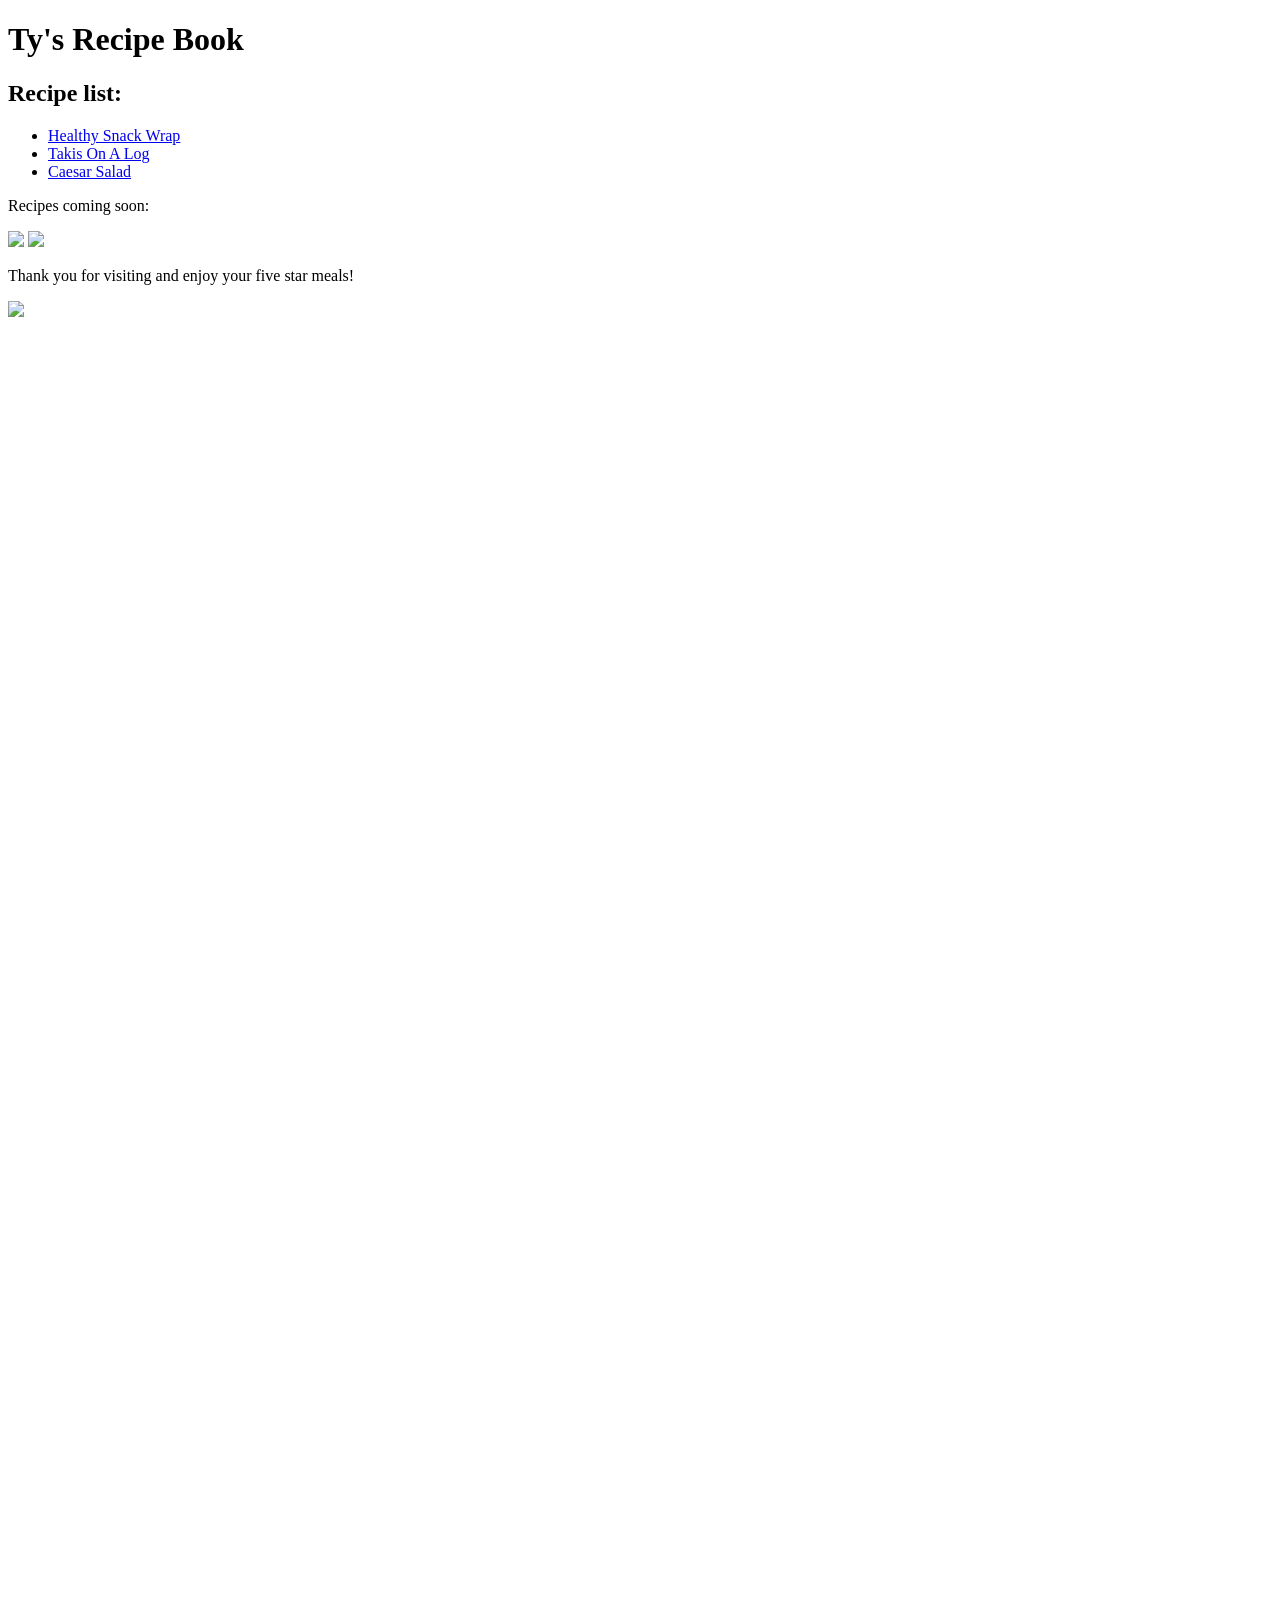
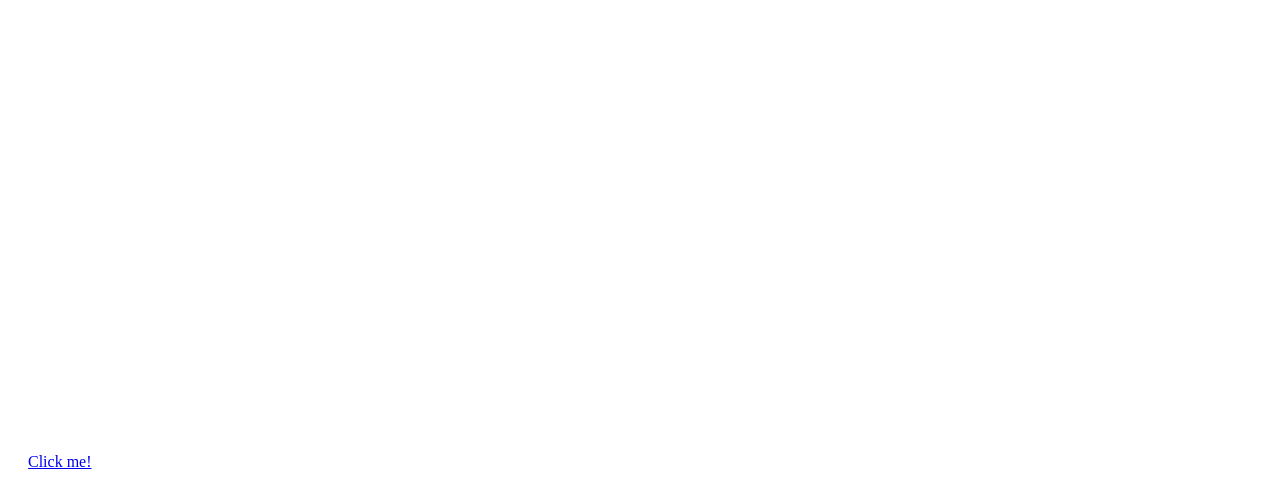
==== recipe-book/index.html @ 10555765 "Adding recipe book folder" ====
<!DOCTYPE html>
<html>
<head>
	<meta charset="utf-8">
	<meta name="viewport" content="width=device-width, initial-scale=1">
	<title>Ty's Recipe Book</title>
</head>
<body>
	<h1>Ty's Recipe Book</h1>
	<h2>Recipe list:</h2>
<ul>
	<li><a href="file:///Users/ty/programming2-sp2023/recipe-book/recipe1.html" target="_blank">Healthy Snack Wrap</a></li>
	<li><a href="file:///Users/ty/programming2-sp2023/recipe-book/recipe2.html" target="_blank">Takis On A Log</a></li>
	<li><a href="file:///Users/ty/programming2-sp2023/recipe-book/recipe3.html" target="_blank">Caesar Salad</a></li>
</ul>
<p></p>
<p></p>
<p></p>
<p></p>
<p>Recipes coming soon:</p>
<img src="https://preview.redd.it/pktduxhdtdm51.jpg?width=640&crop=smart&auto=webp&v=enabled&s=c8bdc6d3ee25f889be49ede0de18ad2b367baa48" style="width:35%; height: auto;">
<img src="https://preview.redd.it/ux3otm9utuj81.jpg?width=640&crop=smart&auto=webp&v=enabled&s=d9de998decfdd02dcce1a927ca6da32e3e1a53ef" style="width:35%; height: auto;">
<p></p>
<p>Thank you for visiting and enjoy your five star meals!</p>
<img src="https://pagesix.com/wp-content/uploads/sites/3/2022/12/Shaquille-ONeal-weight-loss_45.jpg?quality=75&strip=all&w=1024" style="width:35%; height: auto; margin-bottom: 1750px;"> 
<!-- to add distance to bottom of page where this link is placed -->
<a href="file:///Users/ty/programming2-sp2023/recipe-book/horror.html">Click me!</a>
</body>
</html>
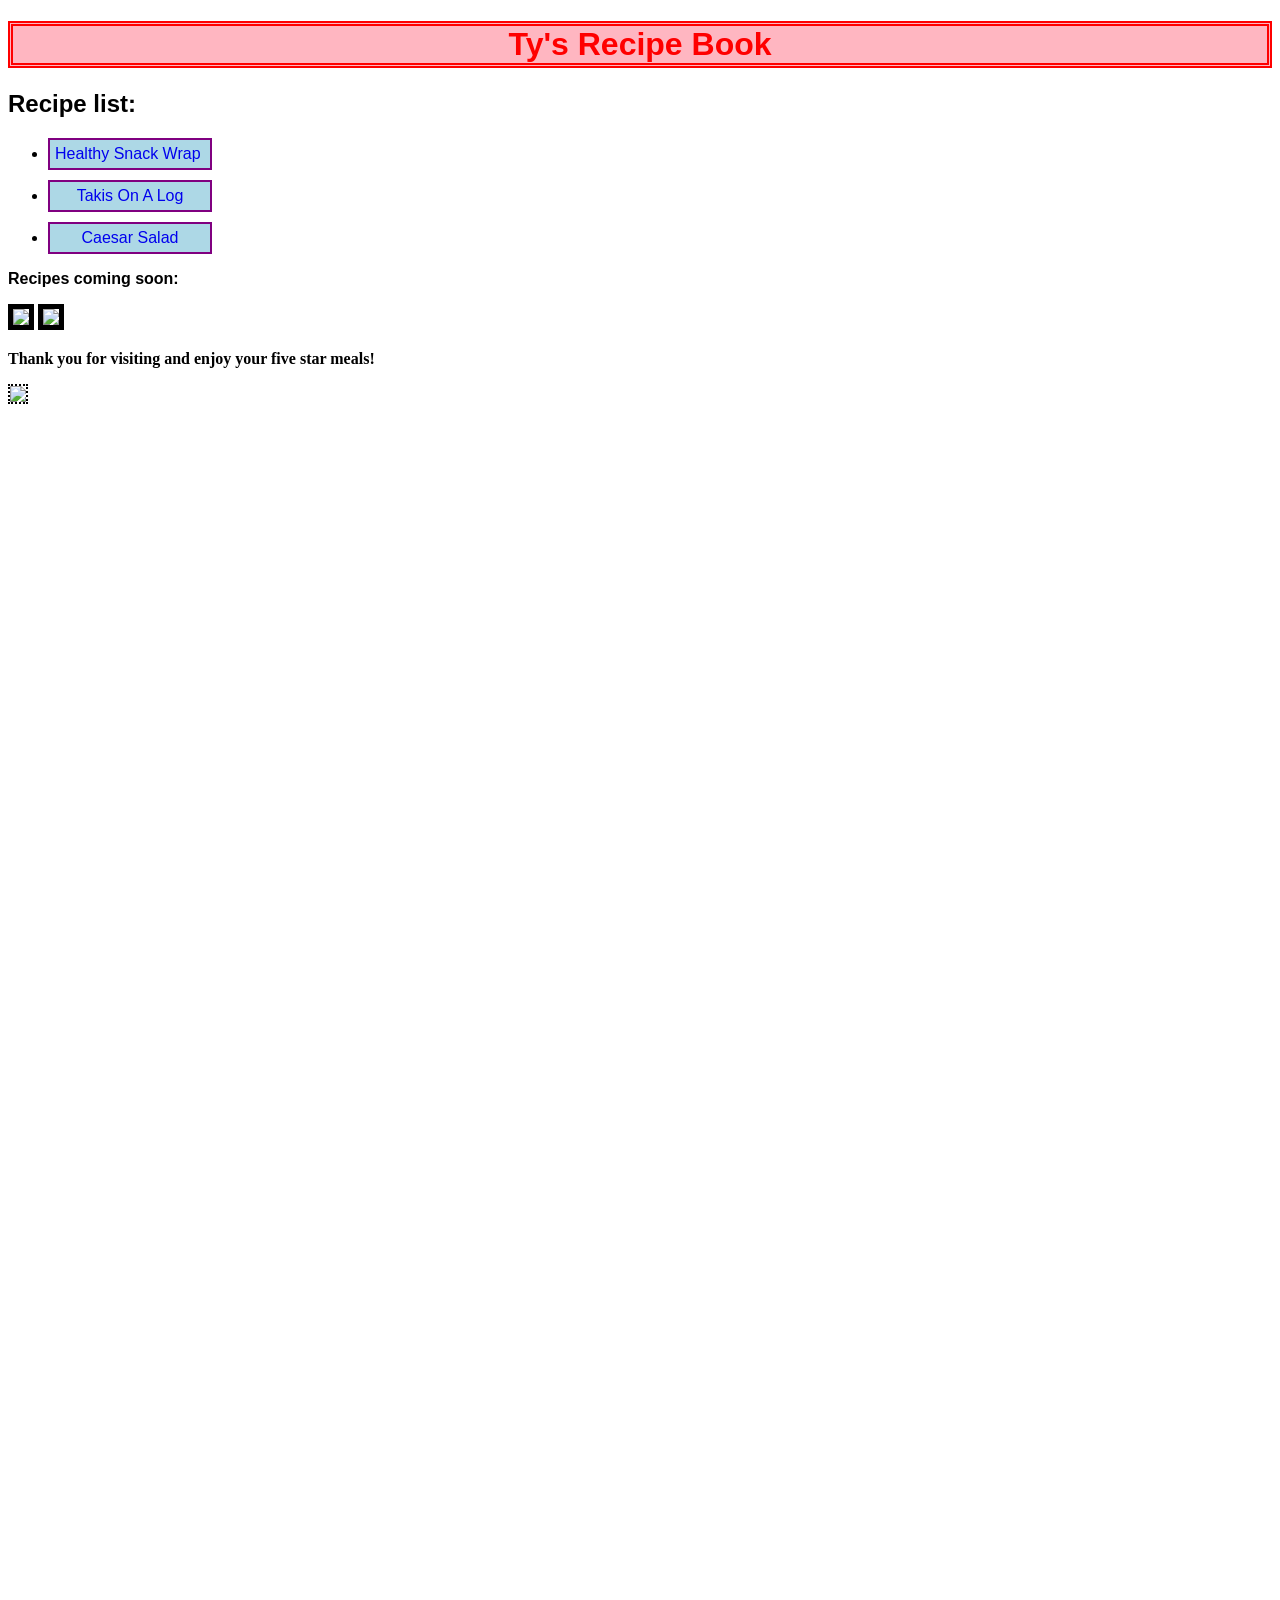
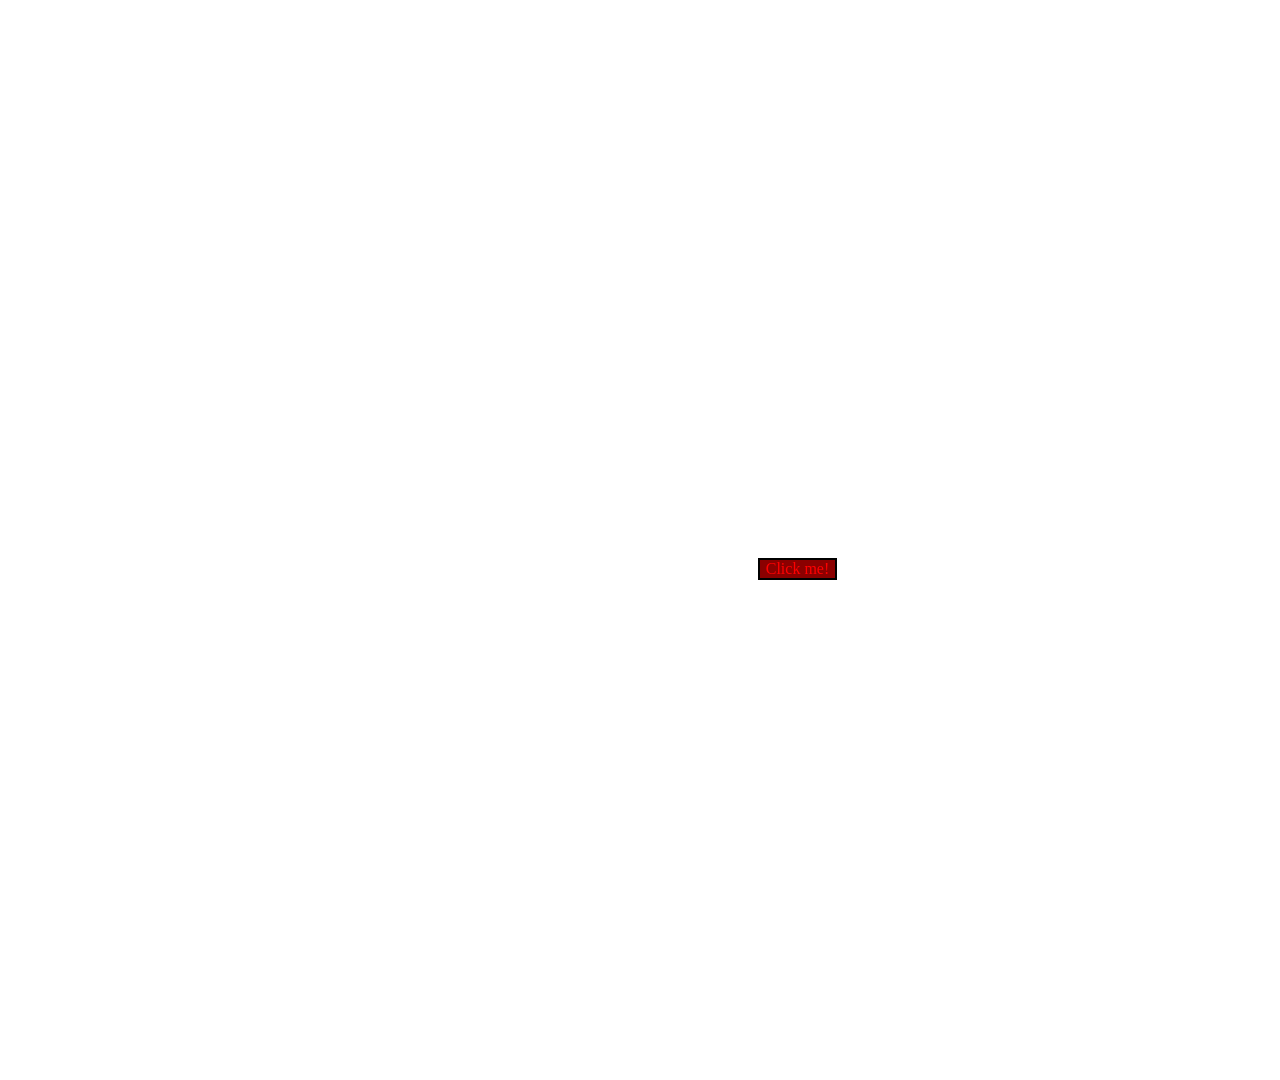
==== commit ee79b574: "recipe book" ====
--- a/recipe-book/index.html
+++ b/recipe-book/index.html
@@ -4,26 +4,27 @@
 	<meta charset="utf-8">
 	<meta name="viewport" content="width=device-width, initial-scale=1">
 	<title>Ty's Recipe Book</title>
+	<link rel="stylesheet" href="recipe-styles.css">
 </head>
 <body>
-	<h1>Ty's Recipe Book</h1>
-	<h2>Recipe list:</h2>
+	<h1 class="title">Ty's Recipe Book</h1>
+	<h2 class="headings">Recipe list:</h2>
 <ul>
-	<li><a href="file:///Users/ty/programming2-sp2023/recipe-book/recipe1.html" target="_blank">Healthy Snack Wrap</a></li>
-	<li><a href="file:///Users/ty/programming2-sp2023/recipe-book/recipe2.html" target="_blank">Takis On A Log</a></li>
-	<li><a href="file:///Users/ty/programming2-sp2023/recipe-book/recipe3.html" target="_blank">Caesar Salad</a></li>
+	<li><a id="snack-wrap" href="recipe1.html">Healthy Snack Wrap</a></li>
+	<li><a id="takis" href="recipe2.html">Takis On A Log</a></li>
+	<li><a id="caesar" href="recipe3.html">Caesar Salad</a></li>
 </ul>
 <p></p>
 <p></p>
 <p></p>
 <p></p>
-<p>Recipes coming soon:</p>
-<img src="https://preview.redd.it/pktduxhdtdm51.jpg?width=640&crop=smart&auto=webp&v=enabled&s=c8bdc6d3ee25f889be49ede0de18ad2b367baa48" style="width:35%; height: auto;">
-<img src="https://preview.redd.it/ux3otm9utuj81.jpg?width=640&crop=smart&auto=webp&v=enabled&s=d9de998decfdd02dcce1a927ca6da32e3e1a53ef" style="width:35%; height: auto;">
+<p id="recipelist">Recipes coming soon:</p>
+<img class="food-images" src="https://preview.redd.it/pktduxhdtdm51.jpg?width=640&crop=smart&auto=webp&v=enabled&s=c8bdc6d3ee25f889be49ede0de18ad2b367baa48" style="width:35%; height: auto;">
+<img class="food-images" src="https://preview.redd.it/ux3otm9utuj81.jpg?width=640&crop=smart&auto=webp&v=enabled&s=d9de998decfdd02dcce1a927ca6da32e3e1a53ef" style="width:35%; height: auto;">
 <p></p>
-<p>Thank you for visiting and enjoy your five star meals!</p>
-<img src="https://pagesix.com/wp-content/uploads/sites/3/2022/12/Shaquille-ONeal-weight-loss_45.jpg?quality=75&strip=all&w=1024" style="width:35%; height: auto; margin-bottom: 1750px;"> 
+<p id="thanks">Thank you for visiting and enjoy your five star meals!</p>
+<img id="shaq" src="https://pagesix.com/wp-content/uploads/sites/3/2022/12/Shaquille-ONeal-weight-loss_45.jpg?quality=75&strip=all&w=1024" style="width:35%; height: auto; margin-bottom: 1750px;"> 
 <!-- to add distance to bottom of page where this link is placed -->
-<a href="file:///Users/ty/programming2-sp2023/recipe-book/horror.html">Click me!</a>
+<a id="horror" href="horror.html">Click me!</a>
 </body>
 </html>
--- a/recipe-book/recipe-styles.css
+++ b/recipe-book/recipe-styles.css
@@ -0,0 +1,138 @@
+.return-home-button {
+	border: 2px solid purple;
+	background-color: lightskyblue;
+	font-color: black;
+	display: block;
+	height: auto;
+	weight: auto;
+	margin-left: 50px;
+	padding-right: 0px;
+	width: 75px;
+	text-decoration: none;
+	text-align: center;
+}
+
+.title {
+	display: block;
+	color: red;
+	background-color: lightpink;
+	border: 5px double red;
+	text-align: center;
+	font-family: sans-serif;
+	font-weight: bold;
+	width: auto;
+}
+
+.food-images {
+	border: 5px solid black;
+	height: auto;
+}
+
+#snack-wrap {
+	border: 2px solid purple;
+	background-color: lightblue;
+	font-color: black;
+	display: block;
+	height: auto;
+	weight: auto;
+	margin-left: 0px;
+	padding-right: 5px;
+	padding-bottom: 5px;
+	margin-bottom: 10px;
+	padding-top: 5px;
+	padding-left: 5px;
+	margin-right: 0px;
+	width: 150px;
+	font-family: sans-serif;
+	text-decoration: none;
+}
+
+#takis {
+	border: 2px solid purple;
+	background-color: lightblue;
+	font-color: black;
+	display: block;
+	height: auto;
+	weight: auto;
+	margin-left: 0px;
+	padding-right: 5px;
+	padding-bottom: 5px;
+	margin-bottom: 10px;
+	padding-top: 5px;
+	padding-left: 5px;
+	margin-right: 0px;
+	width: 150px;
+	font-family: sans-serif;
+	text-align: center;
+	text-decoration: none;
+	text-decoration-color: black;
+}
+
+#caesar {
+	border: 2px solid purple;
+	background-color: lightblue;
+	font-color: black;
+	display: block;
+	height: auto;
+	weight: auto;
+	margin-left: 0px;
+	padding-right: 5px;
+	padding-bottom: 5px;
+	padding-top: 5px;
+	padding-left: 5px;
+	margin-right: 0px;
+	width: 150px;
+	font-family: sans-serif;
+	text-align: center;
+	text-decoration: none;
+	text-decoration-color: blueviolet;
+}
+
+.headings {
+	font-family: sans-serif;
+}
+
+#shaq {
+	border: 2px dotted black;
+}
+
+.food-headings {
+	border: 2px solid royalblue;
+	background-color: lightblue;
+	color: royalblue;
+	padding-left: 2px;
+	padding-right: 2px;
+	padding-bottom: 2px;
+	padding-top: 2px;
+}
+
+.foodlist {
+	border: 2px dotted orange;
+	background-color: lightgoldenrodyellow;
+	color: orange;
+}
+
+#recipelist {
+	font-family: sans-serif;
+	font-weight: bold;
+}
+
+#thanks {
+	font-weight: bold;
+	font-family: sand-serif;
+}
+
+#horror {
+	border: 2px solid black;
+	background-color: darkred;
+	color: red;
+	display: block;
+	height: auto;
+	weight: auto;
+	margin-left: 750px;
+	padding-right: 0px;
+	width: 75px;
+	text-decoration: none;
+	text-align: center;
+	margin-bottom: 500px;
+}
